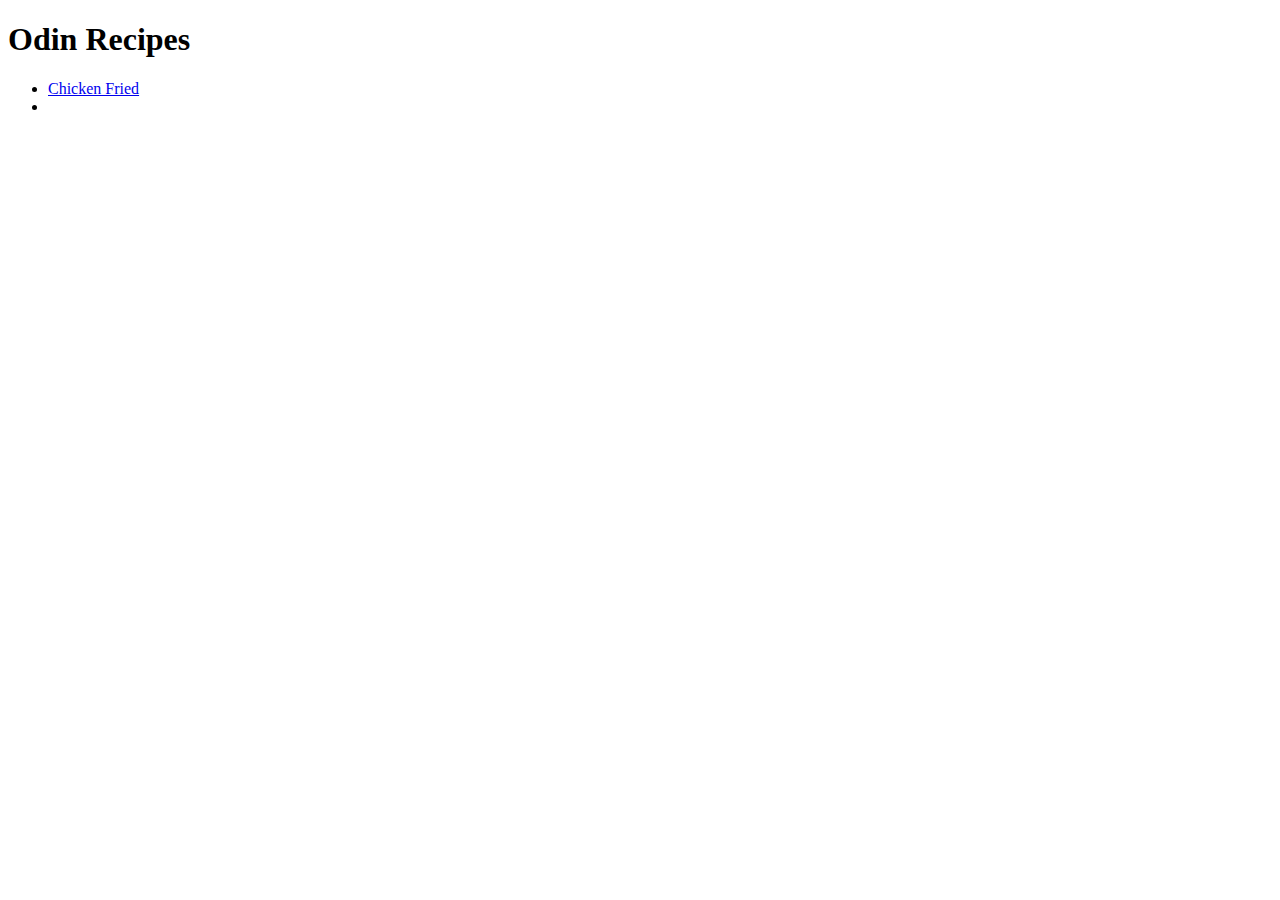
==== index.html @ 4ed5080e "adding chicken fried recipe" ====
<!DOCTYPE html>
<html lang="en">
<head>
    <meta charset="UTF-8">
    <meta http-equiv="X-UA-Compatible" content="IE=edge">
    <meta name="viewport" content="width=device-width, initial-scale=1.0">
    <title>Odin Recipes</title>
</head>
<body>
    <h1>Odin Recipes</h1>
    <ul>
        <li><a href="recipes/chicken-fried.html">Chicken Fried</a></li>
        <li><a href=""></a></li>
    </ul>
</body>
</html>
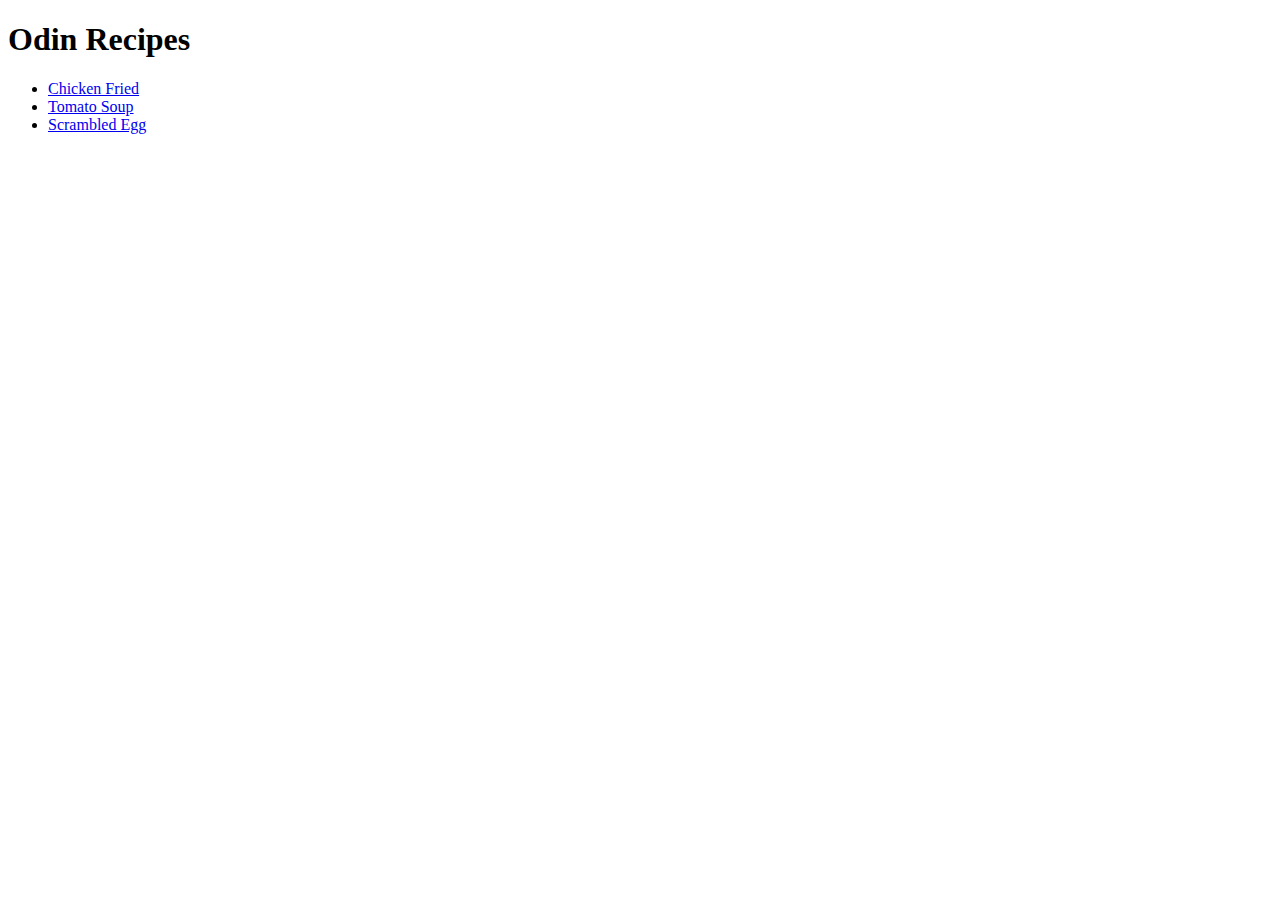
==== commit 83ac7b7d: "adding tomato soup and scrambled egg recipes" ====
--- a/index.html
+++ b/index.html
@@ -10,7 +10,8 @@
     <h1>Odin Recipes</h1>
     <ul>
         <li><a href="recipes/chicken-fried.html">Chicken Fried</a></li>
-        <li><a href=""></a></li>
+        <li><a href="recipes/tomato-soup.html">Tomato Soup</a></li>
+        <li><a href="recipes/scrambled-egg.html">Scrambled Egg</a></li>
     </ul>
 </body>
 </html>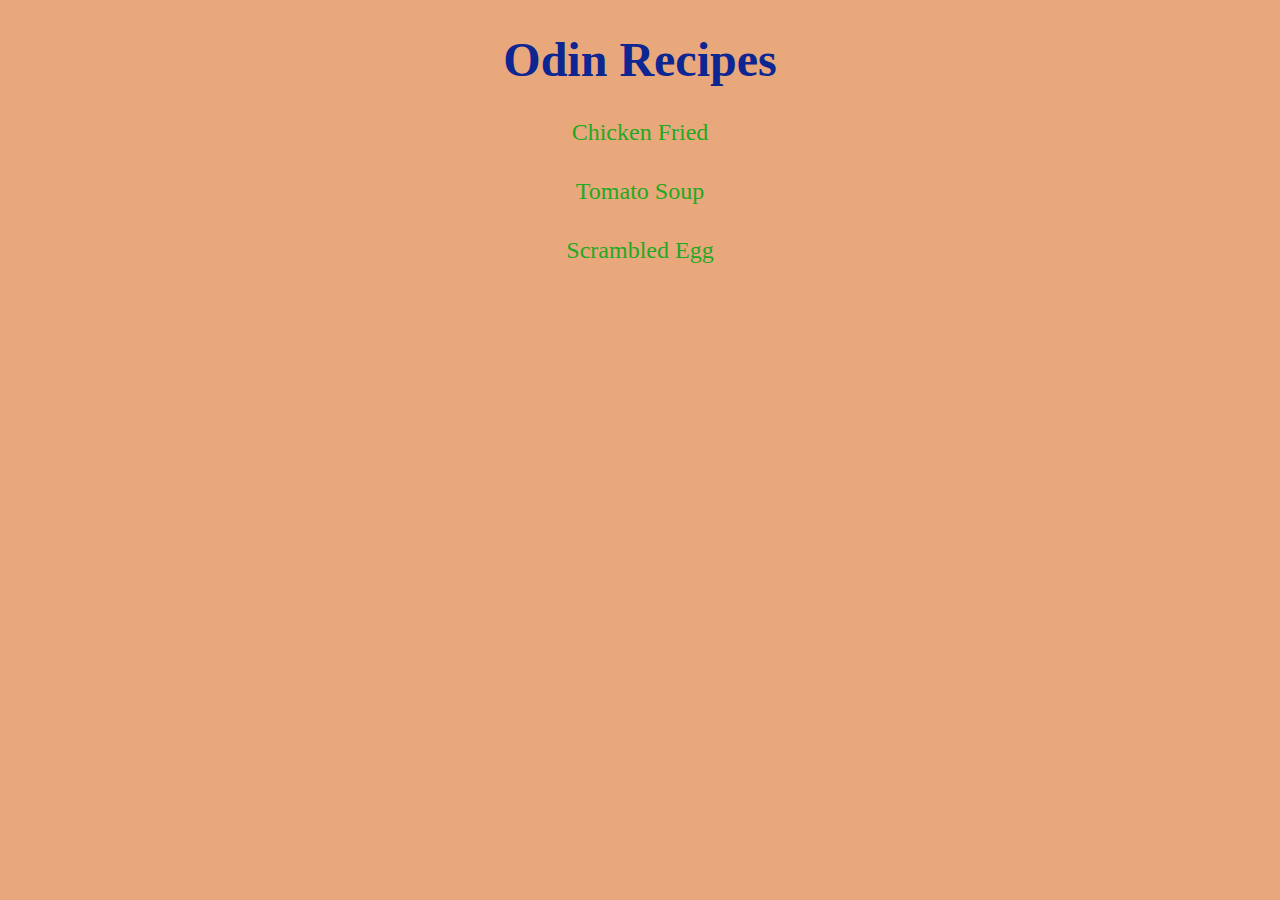
==== commit c877674b: "adding some styles to pages" ====
--- a/index.html
+++ b/index.html
@@ -4,14 +4,18 @@
     <meta charset="UTF-8">
     <meta http-equiv="X-UA-Compatible" content="IE=edge">
     <meta name="viewport" content="width=device-width, initial-scale=1.0">
+    <link rel="stylesheet" href="style.css">
     <title>Odin Recipes</title>
 </head>
 <body>
-    <h1>Odin Recipes</h1>
+    <div class="container">
+        <h1>Odin Recipes</h1>
     <ul>
         <li><a href="recipes/chicken-fried.html">Chicken Fried</a></li>
         <li><a href="recipes/tomato-soup.html">Tomato Soup</a></li>
         <li><a href="recipes/scrambled-egg.html">Scrambled Egg</a></li>
     </ul>
+    </div>
+    
 </body>
 </html>--- a/style.css
+++ b/style.css
@@ -0,0 +1,28 @@
+*{
+    margin: 0;
+    padding: 0;
+    text-align: center;
+    background-color: #e8a87c;
+}
+body{
+    font-family: Georgia, 'Times New Roman', Times, serif;
+    font-size: 24px;
+}
+li{
+    list-style-type: none;
+    padding: 1rem 0;
+}
+.container{
+    padding: 2rem;
+}
+a{
+    text-decoration: none;
+    color: rgb(36, 168, 36);
+}
+h1{
+    margin-bottom: 1rem;
+    color:rgb(14, 38, 145);
+}
+a:hover{
+    text-decoration:dashed underline rgb(14, 38, 145);
+}